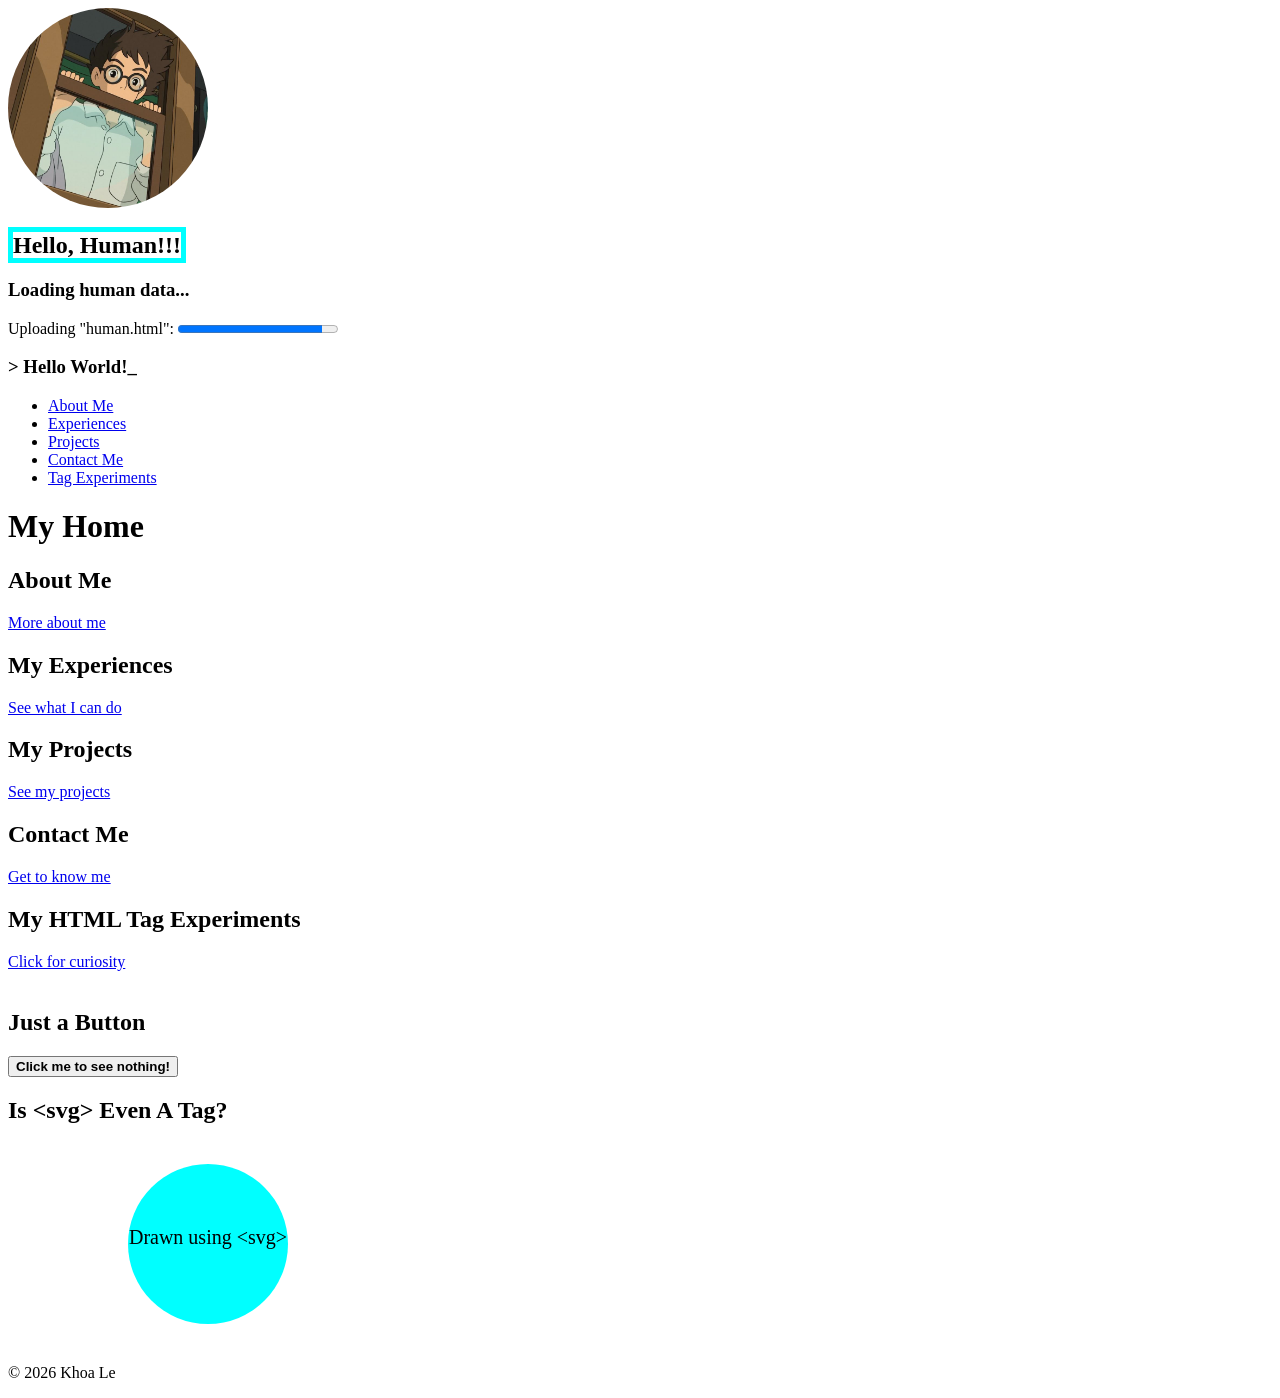
==== index.html @ 6921bf91 "Initial commit" ====
<!DOCTYPE html>
<html lang="en">
<head>
    <meta charset="UTF-8">
    <meta name="viewport" content="width=device-width, initial-scale=1.0">
    <title>Khoa's Website</title>
    <link rel="icon" href="images/logo.png">
    <style>
        #dynamic-bar {
            border: thick solid cyan;
        }

        my-image {
            display: block;
        }
        my-image img {
            width: 200px;
            height: 200px;
            border-radius: 50%;
        }
    </style>
    <script>
        class HelloWorld extends HTMLElement {
            connectedCallback() {
                this.textContent = 'Hello World!'
            }
        }
        customElements.define('hello-world', HelloWorld)
    </script>
</head>
<body>
    <header>
        <my-image>
            <picture>
                <source srcset="images/me-image-2.jpeg" />
                <img src="images/" alt="Author's image"/>
            </picture>
        </my-image>

        <h2><span id="dynamic-bar">Hello, Human!!!</span></h2>
        <section>
            <h3>Loading human data...</h3>
            <label for="file">Uploading "human.html":</label>
            <progress id="file" max="100" value="90"></progress>
        </section>

        <section>
            <h3>> <hello-world></hello-world>_</h3>
        </section>

        <nav>
            <ul>
                <li><a href="#about">About Me</a></li>
                <li><a href="#experience">Experiences</a></li>
                <li><a href="#project">Projects</a></li>
                <li><a href="#contact">Contact Me</a></li>
                <li><a href="#experiment">Tag Experiments</a></li>
            </ul>
        </nav>
    </header>
    <main>
        <h1>My Home</h1>

        <noscript>
            <p>Sike!!! Javascript is off but I'm still working!!!</p>
        </noscript>

        <section id="about">
            <h2>About Me</h2>
            <a href="about.html">More about me</a>
        </section>

        <section id="experience">
            <h2>My Experiences</h2>
            <a href="experience.html">See what I can do</a>
        </section>

        <section id="project">
            <h2>My Projects</h2>
            <a href="project.html">See my projects</a>
        </section>

        <section id="contact">
            <h2>Contact Me</h2>
            <a href="contact.html">Get to know me</a>
        </section>

        <section id="experiment">
            <h2>My HTML Tag Experiments</h2>
            <a href="experiments.html">Click for curiosity</a>
        </section>

        <br>

        <section>
            <h2>Just a Button</h2>
            <button command="show-modal" commandfor="nothing"><b>Click me to see nothing!</b></button>

            <dialog id="nothing">
                <p>Sike!!! There's a dialog. &#129322;</p>
                <button command="close" commandfor="nothing">Close</button>
            </dialog>
        </section>

        <section>
            <h2>Is &lt;svg&gt; Even A Tag?</h2>
            <svg width="400" height="200" viewBox="0 0 100 50">
                <circle cx="50" cy="25" r="20" fill="cyan" />
                <text x="50" y="25" text-anchor="middle" font-size="5">Drawn using &lt;svg&gt;</text>
            </svg>
        </section>
    </main>
    <footer>
        <p>&copy; 2026 Khoa Le</p>
    </footer>
</body>
</html>
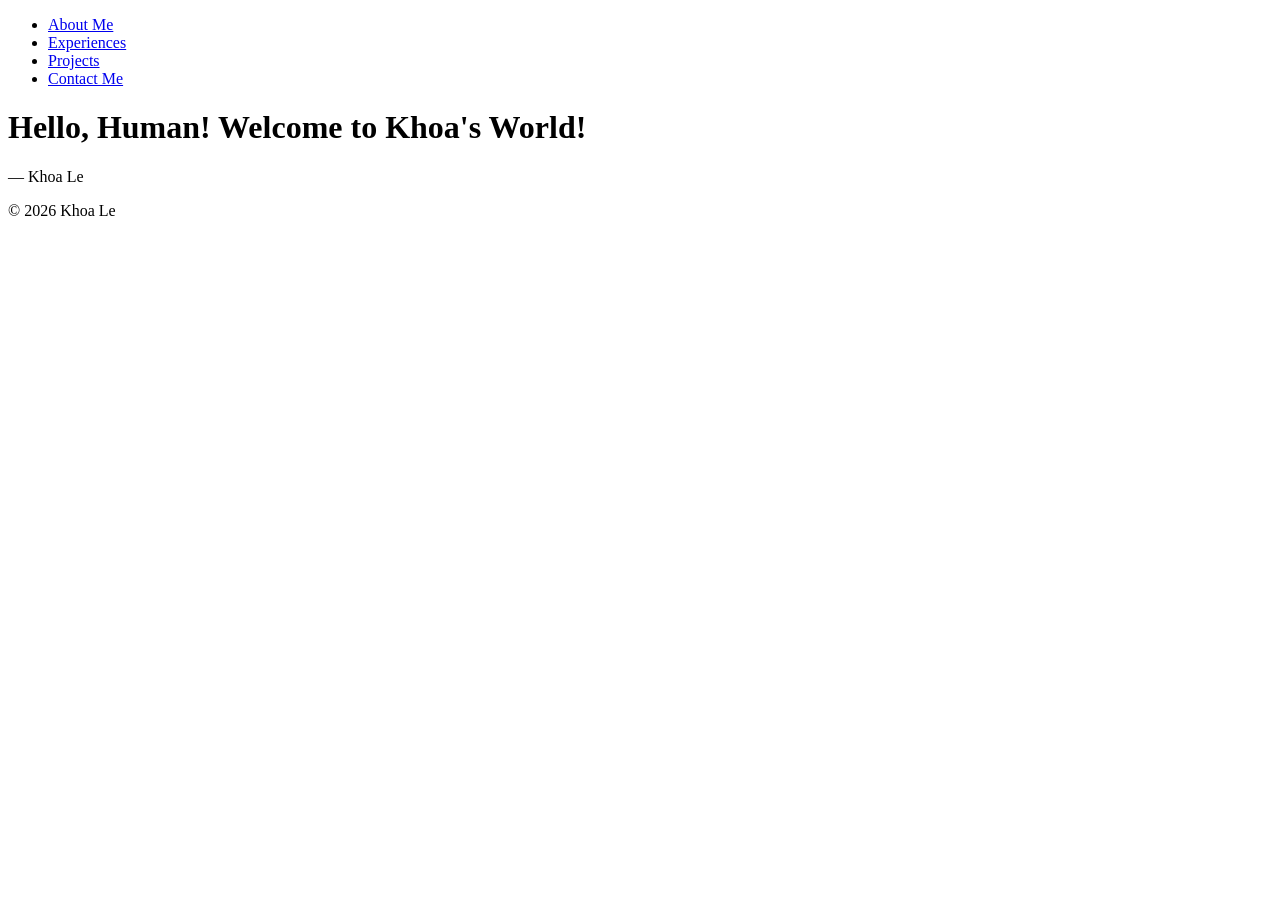
==== commit 0a16278e: "Reconstruct html and update logo" ====
--- a/index.html
+++ b/index.html
@@ -5,110 +5,37 @@
     <meta name="viewport" content="width=device-width, initial-scale=1.0">
     <title>Khoa's Website</title>
     <link rel="icon" href="images/logo.png">
-    <style>
-        #dynamic-bar {
-            border: thick solid cyan;
-        }
-
-        my-image {
-            display: block;
-        }
-        my-image img {
-            width: 200px;
-            height: 200px;
-            border-radius: 50%;
-        }
-    </style>
-    <script>
-        class HelloWorld extends HTMLElement {
-            connectedCallback() {
-                this.textContent = 'Hello World!'
-            }
-        }
-        customElements.define('hello-world', HelloWorld)
-    </script>
 </head>
 <body>
     <header>
-        <my-image>
-            <picture>
-                <source srcset="images/me-image-2.jpeg" />
-                <img src="images/" alt="Author's image"/>
-            </picture>
-        </my-image>
-
-        <h2><span id="dynamic-bar">Hello, Human!!!</span></h2>
+        <!--
         <section>
             <h3>Loading human data...</h3>
             <label for="file">Uploading "human.html":</label>
             <progress id="file" max="100" value="90"></progress>
         </section>
-
-        <section>
-            <h3>> <hello-world></hello-world>_</h3>
-        </section>
+        -->
 
         <nav>
             <ul>
-                <li><a href="#about">About Me</a></li>
-                <li><a href="#experience">Experiences</a></li>
-                <li><a href="#project">Projects</a></li>
-                <li><a href="#contact">Contact Me</a></li>
-                <li><a href="#experiment">Tag Experiments</a></li>
+                <li><a href="about.html">About Me</a></li>
+                <li><a href="experience.html">Experiences</a></li>
+                <li><a href="project.html">Projects</a></li>
+                <li><a href="contact.html">Contact Me</a></li>
             </ul>
         </nav>
     </header>
     <main>
-        <h1>My Home</h1>
+        <h1>
+            <span>Hello, Human!</span>
+            <span>Welcome to Khoa's World!</span>
+        </h1>
+        <p>&mdash; Khoa Le</p>
 
         <noscript>
             <p>Sike!!! Javascript is off but I'm still working!!!</p>
         </noscript>
 
-        <section id="about">
-            <h2>About Me</h2>
-            <a href="about.html">More about me</a>
-        </section>
-
-        <section id="experience">
-            <h2>My Experiences</h2>
-            <a href="experience.html">See what I can do</a>
-        </section>
-
-        <section id="project">
-            <h2>My Projects</h2>
-            <a href="project.html">See my projects</a>
-        </section>
-
-        <section id="contact">
-            <h2>Contact Me</h2>
-            <a href="contact.html">Get to know me</a>
-        </section>
-
-        <section id="experiment">
-            <h2>My HTML Tag Experiments</h2>
-            <a href="experiments.html">Click for curiosity</a>
-        </section>
-
-        <br>
-
-        <section>
-            <h2>Just a Button</h2>
-            <button command="show-modal" commandfor="nothing"><b>Click me to see nothing!</b></button>
-
-            <dialog id="nothing">
-                <p>Sike!!! There's a dialog. &#129322;</p>
-                <button command="close" commandfor="nothing">Close</button>
-            </dialog>
-        </section>
-
-        <section>
-            <h2>Is &lt;svg&gt; Even A Tag?</h2>
-            <svg width="400" height="200" viewBox="0 0 100 50">
-                <circle cx="50" cy="25" r="20" fill="cyan" />
-                <text x="50" y="25" text-anchor="middle" font-size="5">Drawn using &lt;svg&gt;</text>
-            </svg>
-        </section>
     </main>
     <footer>
         <p>&copy; 2026 Khoa Le</p>
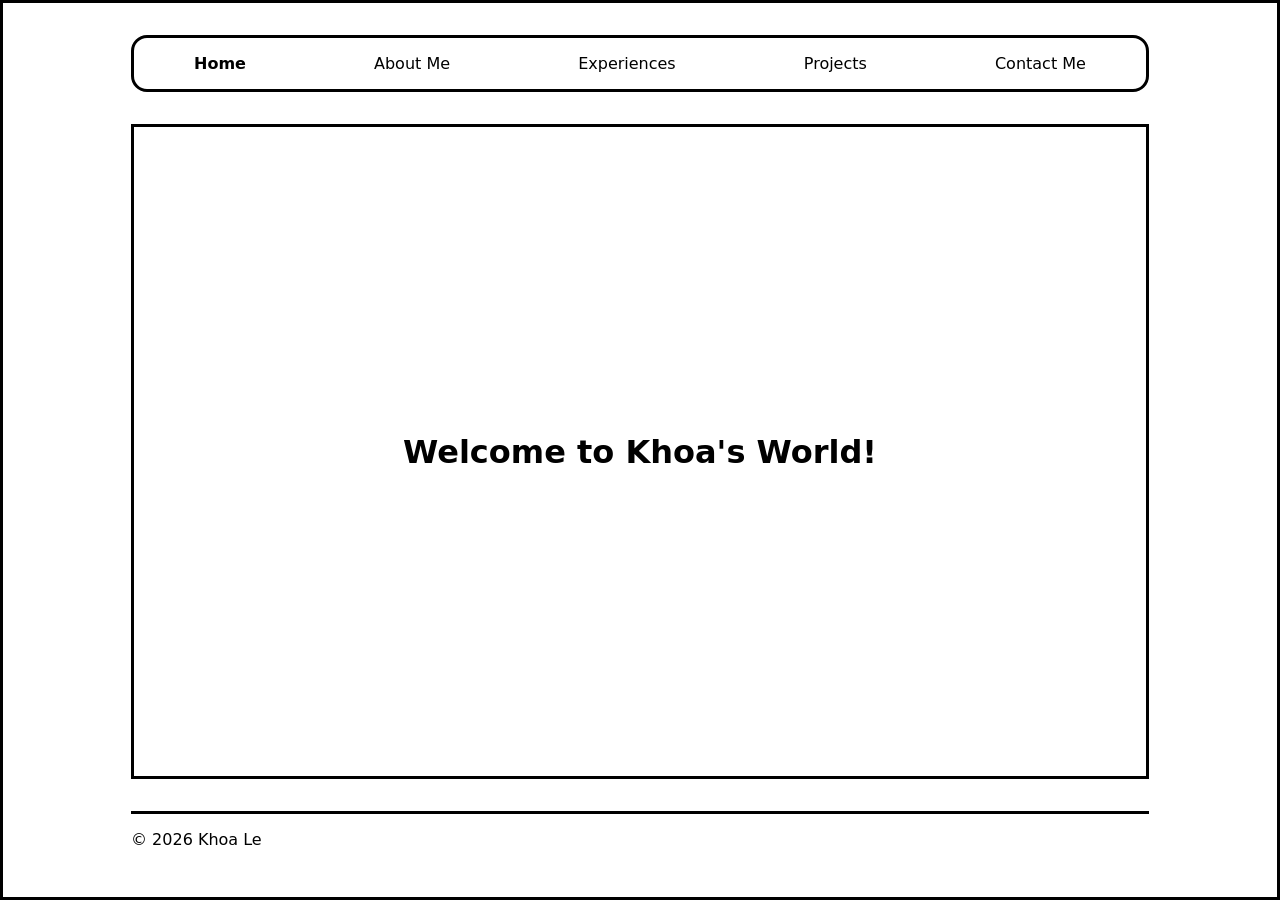
==== commit e8255077: "Reconstruct and style home page" ====
--- a/index.html
+++ b/index.html
@@ -5,6 +5,8 @@
     <meta name="viewport" content="width=device-width, initial-scale=1.0">
     <title>Khoa's Website</title>
     <link rel="icon" href="images/logo.png">
+    <link rel="stylesheet" href="styles/style.css">
+    <link rel="stylesheet" href="styles/home.css">
 </head>
 <body>
     <header>
@@ -18,6 +20,7 @@
 
         <nav>
             <ul>
+                <li><a href="index.html"><b>Home</b></a></li>
                 <li><a href="about.html">About Me</a></li>
                 <li><a href="experience.html">Experiences</a></li>
                 <li><a href="project.html">Projects</a></li>
@@ -27,15 +30,13 @@
     </header>
     <main>
         <h1>
-            <span>Hello, Human!</span>
-            <span>Welcome to Khoa's World!</span>
+            <span class="hello">Hello, Human!</span>
+            <span class="welcome">Welcome to Khoa's World!</span>
         </h1>
-        <p>&mdash; Khoa Le</p>
 
         <noscript>
             <p>Sike!!! Javascript is off but I'm still working!!!</p>
         </noscript>
-
     </main>
     <footer>
         <p>&copy; 2026 Khoa Le</p>
--- a/styles/style.css
+++ b/styles/style.css
@@ -0,0 +1,94 @@
+/* Global Reset */
+*, *::before, *::after {
+    box-sizing: border-box;
+    margin: 0;
+    padding: 0;
+}
+
+img {
+    max-width: 100%;
+    display: block;
+}
+
+/* Root Variables */
+:root {
+    --main-bg-color: white;
+    --main-text-color: black;
+    --main-accent-color: skyblue; /* links, button, :hover */
+    --font-main: "Comic Sans MS", system-ui, sans-serif;
+    --space-x-sm: 0.25rem;
+    --space-sm: 0.5rem;
+    --space-md: 1rem;
+    --space-lg: 2rem;
+    --border-size: 3px;
+}
+
+/* Base Styles */
+body {
+    display: flex;
+    /* Size main take most of the page */
+    flex-direction: column;
+    min-height: 100vh;
+    padding: var(--space-md) 5%; /* margin + min-height > screen => padding + min-height */
+    font-family: var(--font-main);
+    color: var(--main-text-color);
+    background-color: var(--main-bg-color);
+    border-style: solid;
+}
+
+header, main, footer {
+    border-style: solid; /* REMOVE */
+    margin: var(--space-md) 0;
+}
+
+header {
+    padding: var(--space-md) 0;
+    border: none; /* REMOVE */
+    border: var(--border-size) solid black;
+    border-radius: var(--space-md);
+
+    nav {
+        ul {
+            display: flex;
+            flex-wrap: wrap;
+            justify-content: space-around;
+            gap: var(--space-sm); /* Give space between nav elements */
+            list-style: none;
+
+            li {
+                a {
+                    text-decoration: none;
+                    color: black;
+                    padding: var(--space-x-sm) var(--space-sm);
+                    border-radius: var(--space-sm) var(--space-sm);
+                }
+                
+                a:hover:not(:focus) {
+                    text-decoration: underline wavy;
+                    text-decoration-thickness: 2px;
+                    text-decoration-skip-ink: none;
+                }
+
+                a:focus {
+                    background-color: gray;
+                }
+            }
+        }
+    }
+}
+
+main {
+    flex: 1;
+}
+
+footer {
+    padding: var(--space-md) 0;
+    border: none; /* REMOVE after style */
+    border-top: var(--border-size) solid black;
+}
+
+@media (min-width: 768px) {
+    body {
+        padding: var(--space-md) 10%;
+    }
+}
--- a/styles/home.css
+++ b/styles/home.css
@@ -0,0 +1,34 @@
+main {
+    display: grid;
+    place-content: center;
+
+    h1 {
+        display: grid;
+        justify-items: center;
+    }
+
+    h1 span {
+        grid-area: 1 / 1;
+    }
+
+    .hello {
+        animation: fade-out 1s ease 2.5s forwards;
+    }
+
+    .welcome {
+        opacity: 0;
+        animation: fade-in 1s ease 3s forwards;
+    }
+}
+
+@keyframes fade-out {
+        to {
+            opacity: 0;
+        }
+    }
+
+@keyframes fade-in {
+    to {
+        opacity: 1;
+    }
+}
